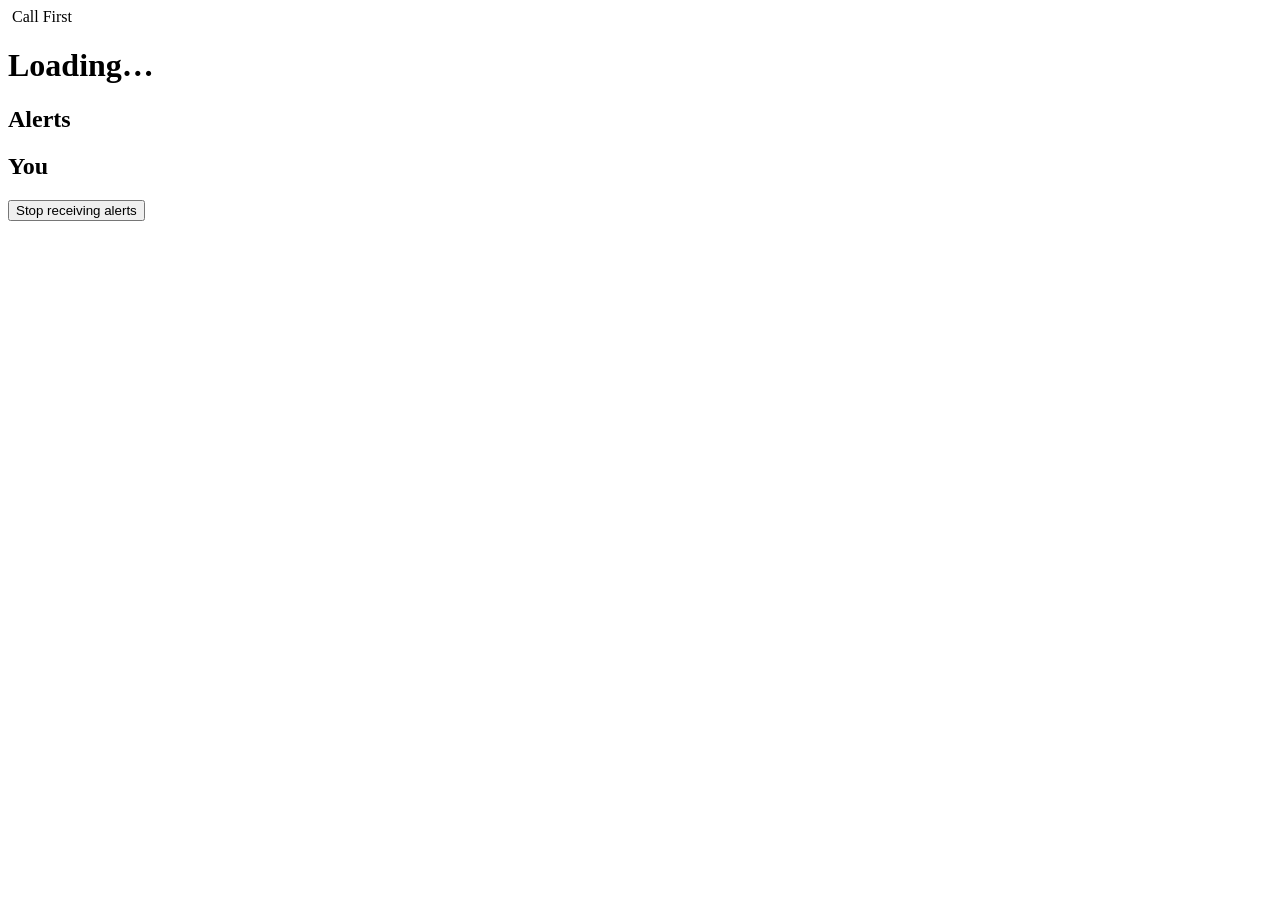
==== callfirst/static/family.html @ 812bec8e "Pages, email alerts, report sheet, model reader - Resident page (large type) and family page, opened" ====
<!doctype html>
<html lang="en">
<head>
<meta charset="utf-8">
<meta name="viewport" content="width=device-width,initial-scale=1">
<title>Call First — family</title>
<link rel="icon" href="/static/favicon.svg">
<link rel="stylesheet" href="/static/style.css">
<script src="/static/common.js" defer></script>
<script src="/static/family.js" defer></script>
</head>
<body>
<nav><img src="/static/favicon.svg" alt=""> Call First <span class="who" id="who"></span></nav>
<main>
  <div id="status" class="status off" aria-live="polite"><h1>Loading…</h1></div>
  <h2>Alerts</h2>
  <div id="alerts"></div>
  <h2>You</h2>
  <section class="card">
    <p class="small" id="you"></p>
    <div class="row"><button class="danger" id="stop">Stop receiving alerts</button></div>
  </section>
</main>
</body>
</html>
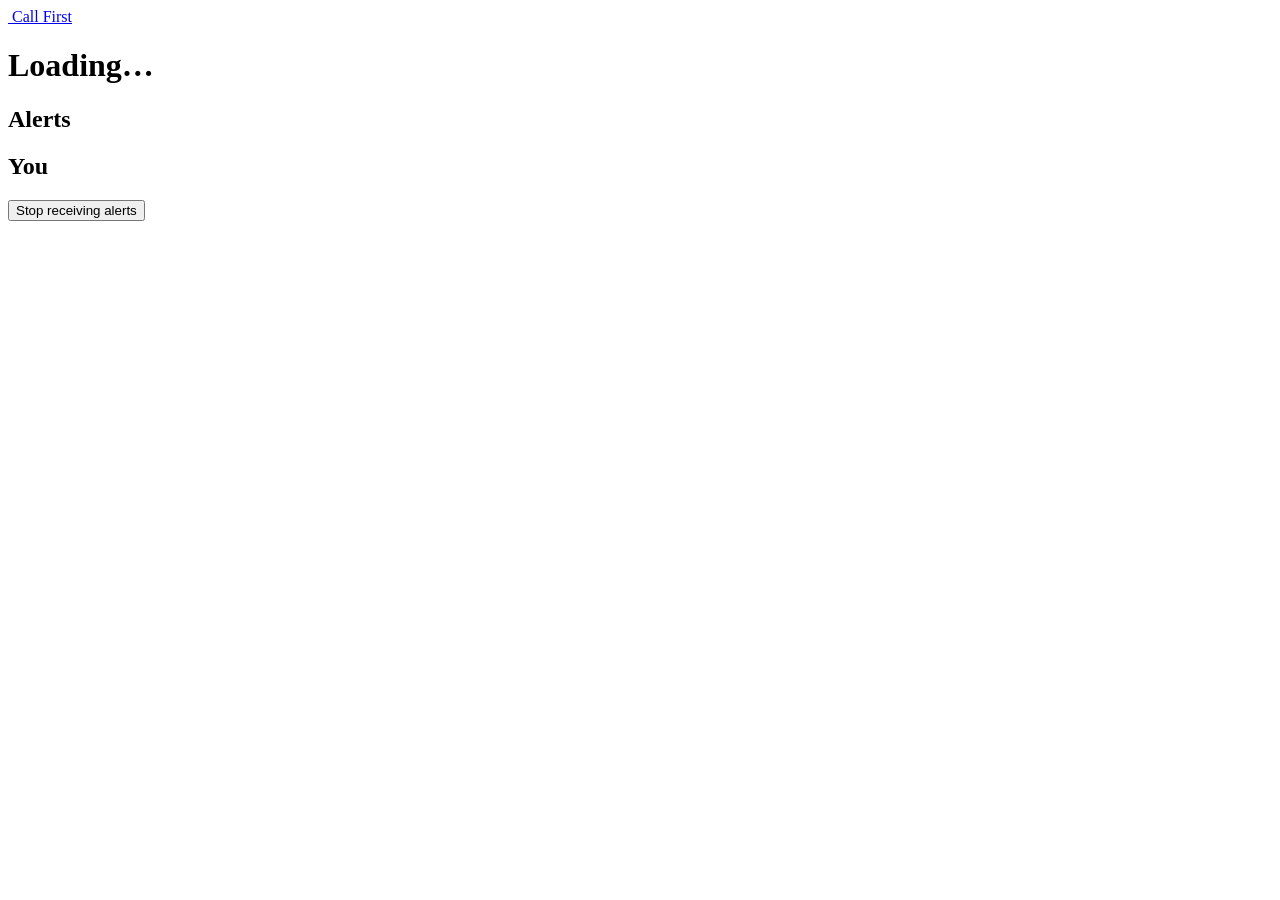
==== commit 322a056d: "Design: Atkinson Hyperlegible, new mark, landing page, cover and Devpost text - Atkinson Hyperlegibl" ====
--- a/callfirst/static/family.html
+++ b/callfirst/static/family.html
@@ -1,25 +1,26 @@
-<!doctype html>
-<html lang="en">
-<head>
-<meta charset="utf-8">
-<meta name="viewport" content="width=device-width,initial-scale=1">
-<title>Call First — family</title>
-<link rel="icon" href="/static/favicon.svg">
-<link rel="stylesheet" href="/static/style.css">
-<script src="/static/common.js" defer></script>
-<script src="/static/family.js" defer></script>
-</head>
-<body>
-<nav><img src="/static/favicon.svg" alt=""> Call First <span class="who" id="who"></span></nav>
-<main>
-  <div id="status" class="status off" aria-live="polite"><h1>Loading…</h1></div>
-  <h2>Alerts</h2>
-  <div id="alerts"></div>
-  <h2>You</h2>
-  <section class="card">
-    <p class="small" id="you"></p>
-    <div class="row"><button class="danger" id="stop">Stop receiving alerts</button></div>
-  </section>
-</main>
-</body>
-</html>
+<!doctype html>
+<html lang="en">
+<head>
+<meta charset="utf-8">
+<meta name="viewport" content="width=device-width,initial-scale=1">
+<title>Call First — family</title>
+<link rel="icon" href="/static/favicon.svg">
+<link rel="preload" href="/static/fonts/atkinson-hyperlegible-700.woff2" as="font" type="font/woff2" crossorigin>
+<link rel="stylesheet" href="/static/style.css">
+<script src="/static/common.js" defer></script>
+<script src="/static/family.js" defer></script>
+</head>
+<body>
+<nav><a class="brand" href="/"><img src="/static/logo-mark.svg" alt=""> Call First</a> <span class="who" id="who"></span></nav>
+<main>
+  <div id="status" class="status off" aria-live="polite"><h1>Loading…</h1></div>
+  <h2>Alerts</h2>
+  <div id="alerts"></div>
+  <h2>You</h2>
+  <section class="card">
+    <p class="small" id="you"></p>
+    <div class="row"><button class="danger" id="stop">Stop receiving alerts</button></div>
+  </section>
+</main>
+</body>
+</html>
